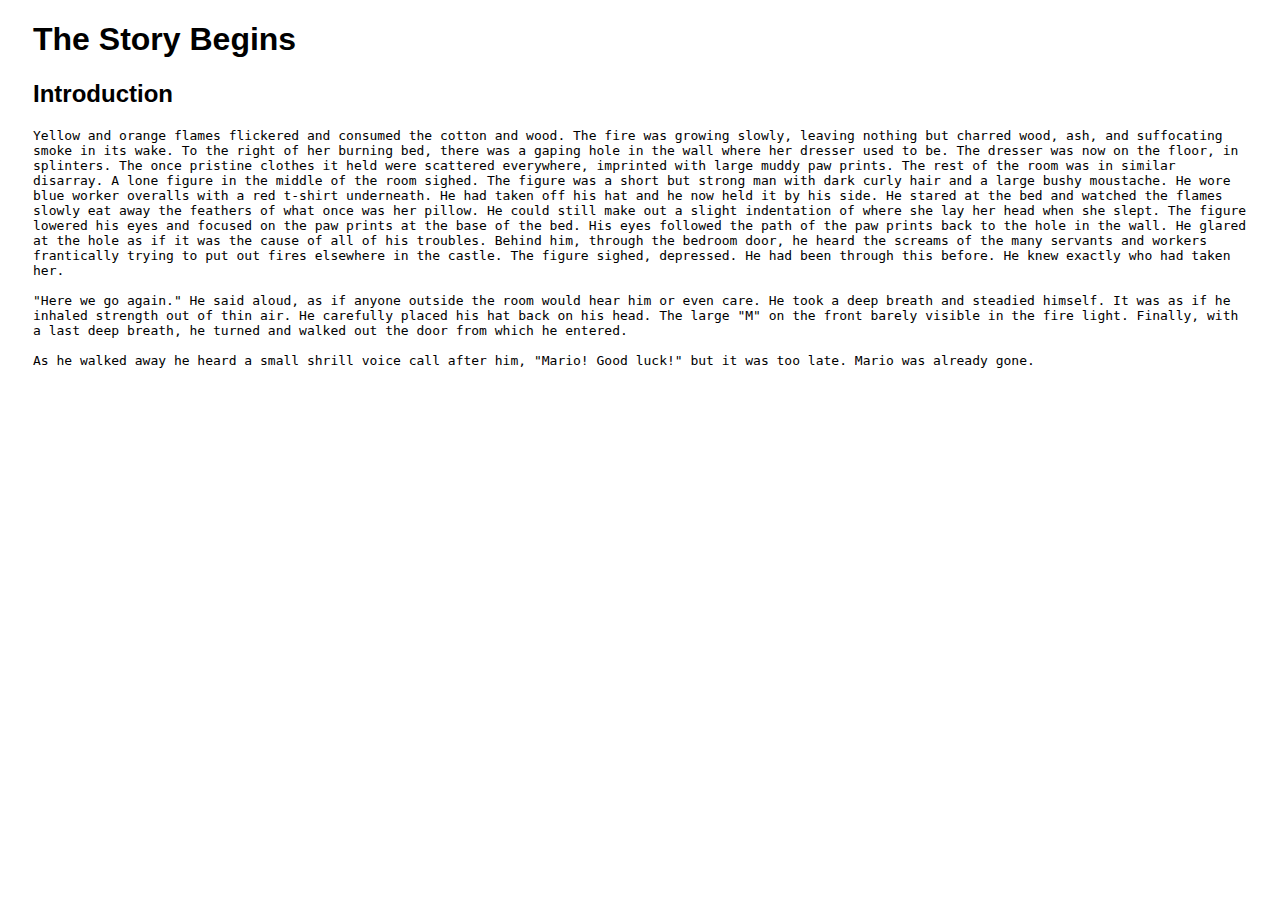
==== index.html @ a3b39981 "Update index.html" ====
<!DOCTYPE html>
<html>

<head>
    <title>The Story Begins</title>
    <link rel="stylesheet" href="css/master.css" charset="utf-8">
</head>

<body>
    <div style="padding-left: 25px; padding-right: 25px;">
        <h1>The Story Begins</h1>
        <h2>Introduction</h2>
        <div class="story">
            <div>
                Yellow and orange flames flickered and consumed the cotton and wood. The fire was growing slowly, leaving nothing but charred wood, ash, and suffocating smoke in its wake. To the right of her burning bed, there was a gaping hole in the wall where her
                dresser used to be. The dresser was now on the floor, in splinters. The once pristine clothes it held were scattered everywhere, imprinted with large muddy paw prints. The rest of the room was in similar disarray. A lone figure in the
                middle of the room sighed. The figure was a short but strong man with dark curly hair and a large bushy moustache. He wore blue worker overalls with a red t-shirt underneath. He had taken off his hat and he now held it by his side. He
                stared at the bed and watched the flames slowly eat away the feathers of what once was her pillow. He could still make out a slight indentation of where she lay her head when she slept. The figure lowered his eyes and focused on the paw
                prints at the base of the bed. His eyes followed the path of the paw prints back to the hole in the wall. He glared at the hole as if it was the cause of all of his troubles. Behind him, through the bedroom door, he heard the screams of
                the many servants and workers frantically trying to put out fires elsewhere in the castle. The figure sighed, depressed. He had been through this before. He knew exactly who had taken her.
            </div>
            <br>
            <div>
                "Here we go again." He said aloud, as if anyone outside the room would hear him or even care. He took a deep breath and steadied himself. It was as if he inhaled strength out of thin air. He carefully placed his hat back on his head. The large "M" on
                the front barely visible in the fire light. Finally, with a last deep breath, he turned and walked out the door from which he entered.
            </div>
            <br>
            <div>
                As he walked away he heard a small shrill voice call after him, "Mario! Good luck!" but it was too late. Mario was already gone.
            </div>
        </div>
    </div>
</body>

</html>
---- css/master.css ----
h1, h2 {
    font-family: Arial, sans-serif;
}

div {
    font-family: monospace;
}
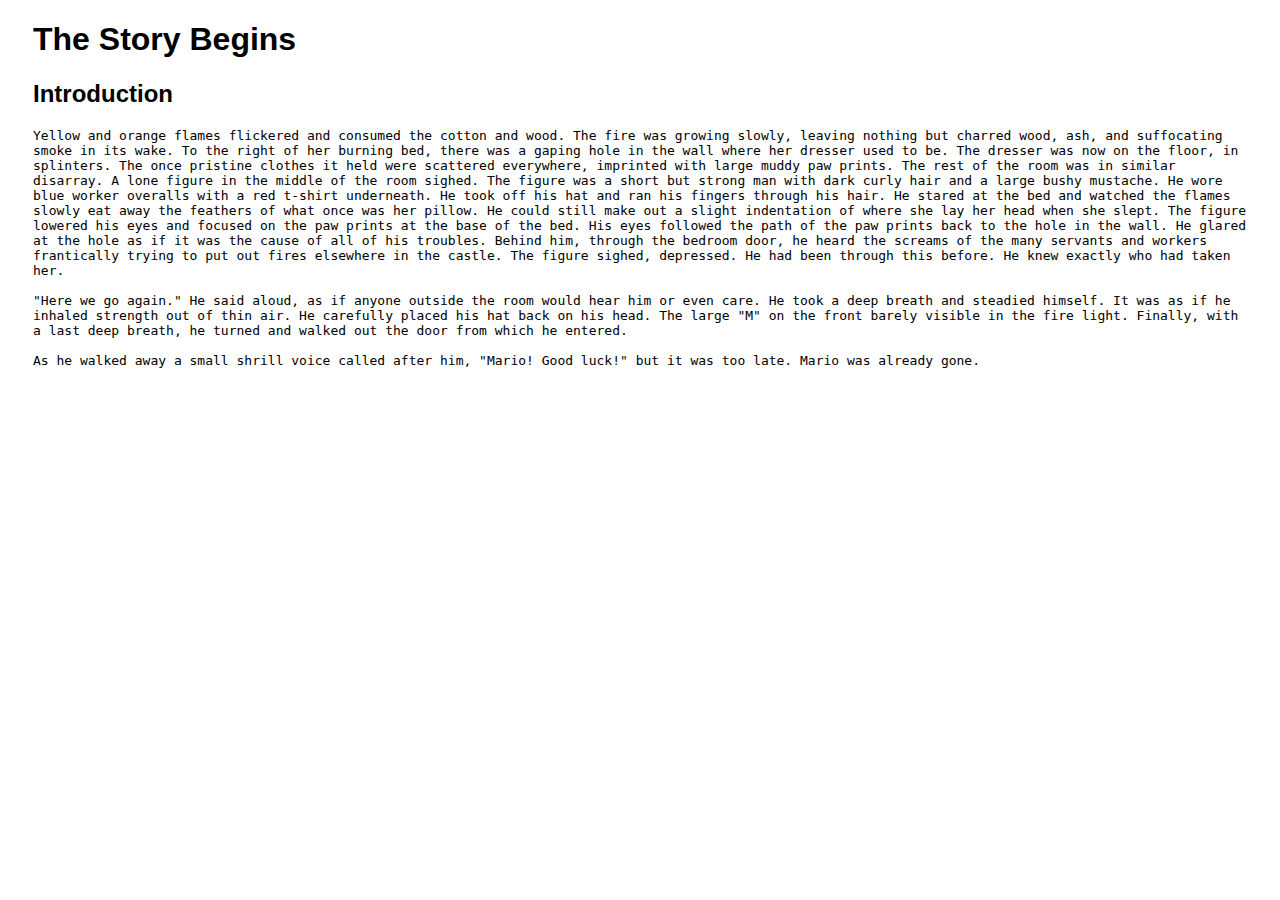
==== commit 7f1e638f: "Spelling fixes. Grammar fixes." ====
--- a/index.html
+++ b/index.html
@@ -14,7 +14,7 @@
             <div>
                 Yellow and orange flames flickered and consumed the cotton and wood. The fire was growing slowly, leaving nothing but charred wood, ash, and suffocating smoke in its wake. To the right of her burning bed, there was a gaping hole in the wall where her
                 dresser used to be. The dresser was now on the floor, in splinters. The once pristine clothes it held were scattered everywhere, imprinted with large muddy paw prints. The rest of the room was in similar disarray. A lone figure in the
-                middle of the room sighed. The figure was a short but strong man with dark curly hair and a large bushy moustache. He wore blue worker overalls with a red t-shirt underneath. He had taken off his hat and he now held it by his side. He
+                middle of the room sighed. The figure was a short but strong man with dark curly hair and a large bushy mustache. He wore blue worker overalls with a red t-shirt underneath. He took off his hat and ran his fingers through his hair. He
                 stared at the bed and watched the flames slowly eat away the feathers of what once was her pillow. He could still make out a slight indentation of where she lay her head when she slept. The figure lowered his eyes and focused on the paw
                 prints at the base of the bed. His eyes followed the path of the paw prints back to the hole in the wall. He glared at the hole as if it was the cause of all of his troubles. Behind him, through the bedroom door, he heard the screams of
                 the many servants and workers frantically trying to put out fires elsewhere in the castle. The figure sighed, depressed. He had been through this before. He knew exactly who had taken her.
@@ -26,7 +26,7 @@
             </div>
             <br>
             <div>
-                As he walked away he heard a small shrill voice call after him, "Mario! Good luck!" but it was too late. Mario was already gone.
+                As he walked away a small shrill voice called after him, "Mario! Good luck!" but it was too late. Mario was already gone.
             </div>
         </div>
     </div>
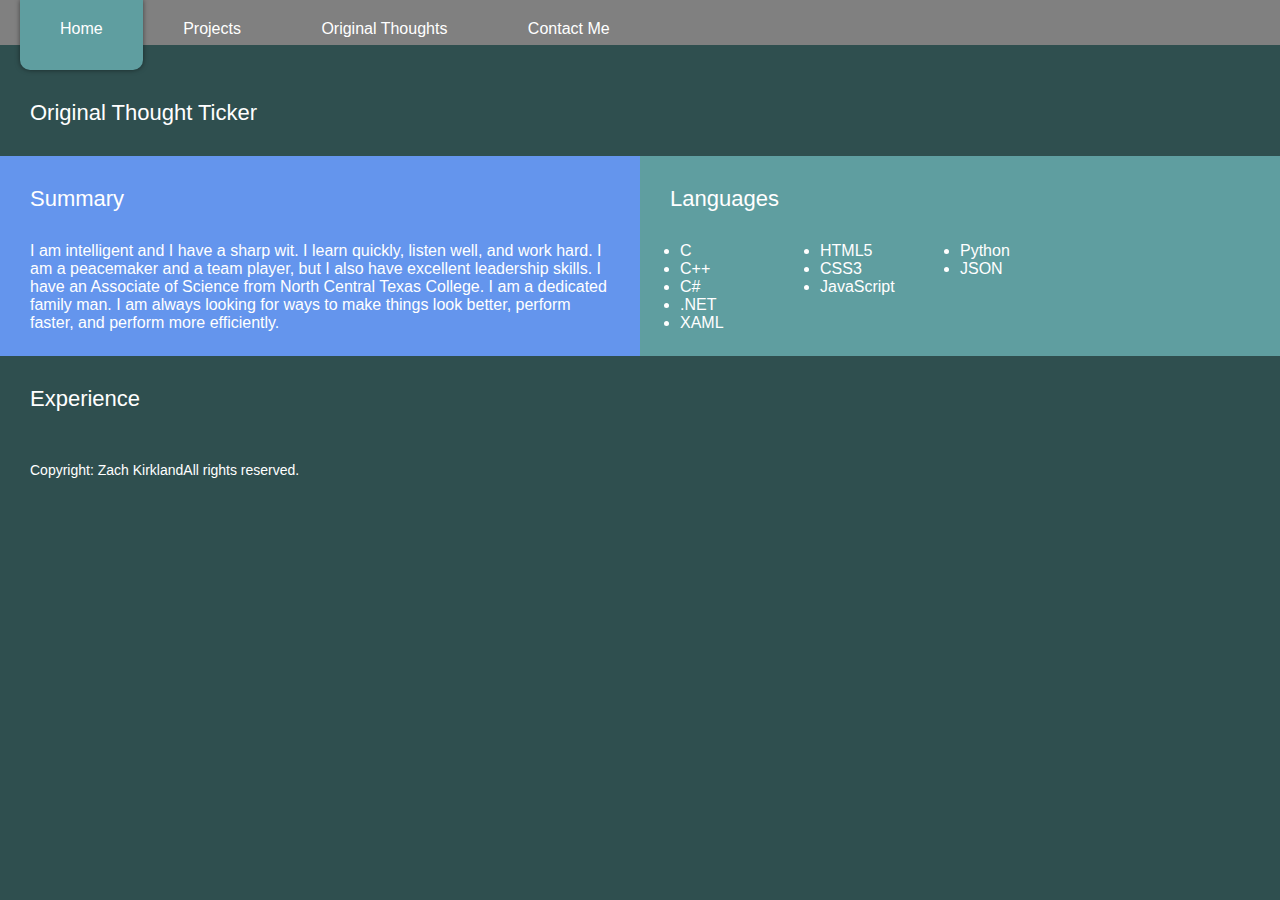
==== commit 5973b884: "Redo site completely." ====
--- a/index.html
+++ b/index.html
@@ -2,34 +2,62 @@
 <html>
 
 <head>
-    <title>The Story Begins</title>
-    <link rel="stylesheet" href="css/master.css" charset="utf-8">
+    <title>Profile of a Leader</title>
+    <link rel="stylesheet" href="/css/master.css" type="text/css" charset="utf-8">
+    <link rel="stylesheet" href="/css/home.css">
 </head>
+<ul>
+    <div class="navigation" style="float: left;">
+        <li id="activeItem">Home</li>
+        <a href="/Pages/Projects.html"><li>Projects</li></a>
+        <a href="/Pages/Original.html"><li>Original Thoughts</li></a>
+        <a href="/Pages/Contact.html"><li>Contact Me</li></a>
+    </div>
+    <div id="grayBar"></div>
+</ul>
 
 <body>
-    <div style="padding-left: 25px; padding-right: 25px;">
-        <h1>The Story Begins</h1>
-        <h2>Introduction</h2>
-        <div class="story">
-            <div>
-                Yellow and orange flames flickered and consumed the cotton and wood. The fire was growing slowly, leaving nothing but charred wood, ash, and suffocating smoke in its wake. To the right of her burning bed, there was a gaping hole in the wall where her
-                dresser used to be. The dresser was now on the floor, in splinters. The once pristine clothes it held were scattered everywhere, imprinted with large muddy paw prints. The rest of the room was in similar disarray. A lone figure in the
-                middle of the room sighed. The figure was a short but strong man with dark curly hair and a large bushy mustache. He wore blue worker overalls with a red t-shirt underneath. He took off his hat and ran his fingers through his hair. He
-                stared at the bed and watched the flames slowly eat away the feathers of what once was her pillow. He could still make out a slight indentation of where she lay her head when she slept. The figure lowered his eyes and focused on the paw
-                prints at the base of the bed. His eyes followed the path of the paw prints back to the hole in the wall. He glared at the hole as if it was the cause of all of his troubles. Behind him, through the bedroom door, he heard the screams of
-                the many servants and workers frantically trying to put out fires elsewhere in the castle. The figure sighed, depressed. He had been through this before. He knew exactly who had taken her.
-            </div>
-            <br>
-            <div>
-                "Here we go again." He said aloud, as if anyone outside the room would hear him or even care. He took a deep breath and steadied himself. It was as if he inhaled strength out of thin air. He carefully placed his hat back on his head. The large "M" on
-                the front barely visible in the fire light. Finally, with a last deep breath, he turned and walked out the door from which he entered.
-            </div>
-            <br>
-            <div>
-                As he walked away a small shrill voice called after him, "Mario! Good luck!" but it was too late. Mario was already gone.
-            </div>
+    <div id="thoughtTicker">
+        <div class="label">Original Thought Ticker</div>
+    </div>
+    <div id="summary">
+        <div class="label">Summary</div>
+        <div class="paragraph">I am intelligent and I have a sharp wit. I learn quickly, listen well, and work hard. I am a peacemaker and a team
+            player, but I also have excellent leadership skills. I have an Associate of Science from North Central Texas
+            College. I am a dedicated family man. I am always looking for ways to make things look better, perform faster,
+            and perform more efficiently.</div>
+    </div>
+    <div id="languages">
+        <div class="label">Languages</div>
+        <ul class="languageList">
+            <li>C</li>
+            <li>C++</li>
+            <li>C#</li>
+            <li>.NET</li>
+            <li>XAML</li>
+        </ul>
+        <ul class="languageList">
+            <li>HTML5</li>
+            <li>CSS3</li>
+            <li>JavaScript</li>
+        </ul>
+        <ul class="languageList">
+            <li>Python</li>
+            <li>JSON</li>
+        </ul>
+    </div>
+    <div id="experience">
+        <div class="label">Experience</div>
+        <div class="paragraph">
+            <ul>
+
+            </ul>
         </div>
     </div>
 </body>
+<footer id="foot">
+    <div>Copyright: Zach Kirkland</div>
+    <div>All rights reserved.</div>
+</footer>
 
-</html>
+</html>--- a/css/master.css
+++ b/css/master.css
@@ -1,7 +1,60 @@
-h1, h2 {
-    font-family: Arial, sans-serif;
+* {
+    font-family: Arial, Helvetica, sans-serif;
+    color: white;
+    padding: 0px;
+    margin: 0px;
 }
 
-div {
-    font-family: monospace;
+body {
+    background: darkslategray;
 }
+
+h1 {
+    padding: 50px 0px 0px 30px;
+    color: white;
+}
+
+.navigation {
+    padding-left: 20px;
+    text-align: left;
+    list-style-type: none;
+}
+
+#grayBar {
+    padding: 0px;
+    height: 45px;
+    background: gray;
+}
+
+.navigation li {
+    display: inline-block;
+    padding: 20px 40px 5px 40px;
+    margin: 0px -4px 0px 0px;
+    color: white;
+    text-align: center;
+    text-decoration: none;
+    transition: color .5s;
+}
+
+    .navigation li:hover {
+        color: lightgray;
+    }
+    
+#activeItem {
+    color: white;
+    border-radius: 0px 0px 10px 10px;
+    background: cadetblue;
+    box-shadow: 0px 0px 5px rgba(0, 0, 0, 0.5);
+    height: 45px;
+}
+
+#foot {
+    text-align: center;
+    color: gray;
+    font-size: 14px;
+    padding-left: 30px;
+}
+
+#foot div {
+    float: left;
+}--- a/css/home.css
+++ b/css/home.css
@@ -0,0 +1,45 @@
+div.label {
+    position: relative;
+    font-size: 22px;
+    background: transparent;
+    padding: 30px;
+}
+
+div.paragraph {
+    font-size: 16px;
+    padding: 0px 30px 20px 30px;
+}
+
+ul.languageList {
+    float: left;
+    padding: 0px 0px 10px 40px;
+    width: 100px;
+}
+
+#thoughtTicker {
+    color: white;
+    clear: both;
+    height: 25%;
+}
+
+#summary {
+    color: white;
+    float: left;
+    height: 200px;
+    width: 50%;
+    background: cornflowerblue;
+}
+
+#languages {
+    color: white;
+    float: left;
+    height: 200px;
+    width: 50%;
+    background: cadetblue;
+}
+
+#experience {
+    color: white;
+    float: left;
+    width: 100%;
+}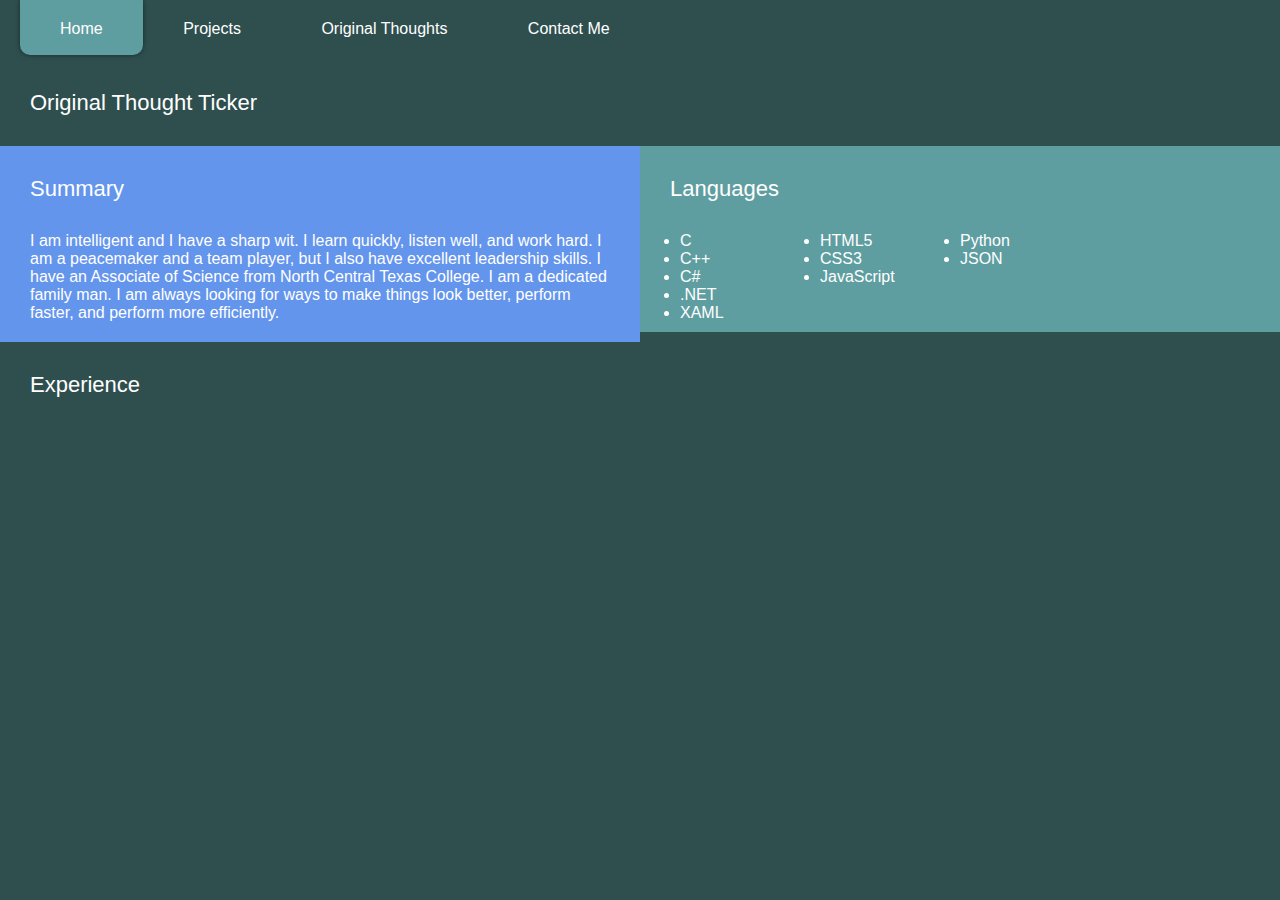
==== commit abd716c8: "Update to be single page app Now side to side scroll between "pages"." ====
--- a/index.html
+++ b/index.html
@@ -5,59 +5,110 @@
     <title>Profile of a Leader</title>
     <link rel="stylesheet" href="/css/master.css" type="text/css" charset="utf-8">
     <link rel="stylesheet" href="/css/home.css">
+    <link rel="stylesheet" href="/css/projects.css">
+    <link rel="stylesheet" href="/css/original.css">
+    <link rel="stylesheet" href="/css/contact.css">
+    <script src="https://ajax.googleapis.com/ajax/libs/jquery/3.1.1/jquery.min.js"></script>
 </head>
 <ul>
-    <div class="navigation" style="float: left;">
-        <li id="activeItem">Home</li>
-        <a href="/Pages/Projects.html"><li>Projects</li></a>
-        <a href="/Pages/Original.html"><li>Original Thoughts</li></a>
-        <a href="/Pages/Contact.html"><li>Contact Me</li></a>
+    <div class="navigation">
+        <li id="navHome" onclick="goToHome()" class="activeItem">Home</li>
+        <li id="navProj" onclick="goToProjects()">Projects</li>
+        <li id="navOrig" onclick="goToOriginal()">Original Thoughts</li>
+        <li id="navCont" onclick="goToContact()">Contact Me</li>
     </div>
     <div id="grayBar"></div>
 </ul>
 
-<body>
-    <div id="thoughtTicker">
-        <div class="label">Original Thought Ticker</div>
-    </div>
-    <div id="summary">
-        <div class="label">Summary</div>
-        <div class="paragraph">I am intelligent and I have a sharp wit. I learn quickly, listen well, and work hard. I am a peacemaker and a team
-            player, but I also have excellent leadership skills. I have an Associate of Science from North Central Texas
-            College. I am a dedicated family man. I am always looking for ways to make things look better, perform faster,
-            and perform more efficiently.</div>
-    </div>
-    <div id="languages">
-        <div class="label">Languages</div>
-        <ul class="languageList">
-            <li>C</li>
-            <li>C++</li>
-            <li>C#</li>
-            <li>.NET</li>
-            <li>XAML</li>
-        </ul>
-        <ul class="languageList">
-            <li>HTML5</li>
-            <li>CSS3</li>
-            <li>JavaScript</li>
-        </ul>
-        <ul class="languageList">
-            <li>Python</li>
-            <li>JSON</li>
-        </ul>
-    </div>
-    <div id="experience">
-        <div class="label">Experience</div>
-        <div class="paragraph">
-            <ul>
-
+<body id="body">
+    <div id="home">
+        <div id="thoughtTicker">
+            <div class="label">Original Thought Ticker</div>
+        </div>
+        <div id="summary">
+            <div class="label">Summary</div>
+            <div class="paragraph">I am intelligent and I have a sharp wit. I learn quickly, listen well, and work hard. I am a peacemaker and a
+                team player, but I also have excellent leadership skills. I have an Associate of Science from North Central
+                Texas College. I am a dedicated family man. I am always looking for ways to make things look better, perform
+                faster, and perform more efficiently.</div>
+        </div>
+        <div id="languages">
+            <div class="label">Languages</div>
+            <ul class="languageList">
+                <li>C</li>
+                <li>C++</li>
+                <li>C#</li>
+                <li>.NET</li>
+                <li>XAML</li>
+            </ul>
+            <ul class="languageList">
+                <li>HTML5</li>
+                <li>CSS3</li>
+                <li>JavaScript</li>
+            </ul>
+            <ul class="languageList">
+                <li>Python</li>
+                <li>JSON</li>
             </ul>
         </div>
+        <div id="experience">
+            <div class="label">Experience</div>
+            <div class="paragraph">
+                <ul>
+
+                </ul>
+            </div>
+        </div>
+    </div>
+    <div id="projects">
+        <div>
+            <h1>Projects with which I am involved.</h1>
+        </div>
+        <div>
+            <p>
+                This is a page that contains all of my current and past projects.
+            </p>
+        </div>
+    </div>
+    <div id="original">
+        <div>
+            <h1>Is it possible to have an original thought?</h1>
+        </div>
+        <div>
+            <p>
+                Eventually I will have a form here where a user can submit his or her "original thought". When the user presses the "submit" button, the page will submit the thought to the database and it will search the database to see if anyone has had a similar thought. The page will also eventually look online and return the top 5 google results.
+            </p>
+        </div>
+    </div>
+    <div id="contact">
+        <div>
+            <h1>Send me a message!</h1>
+            <h2 style="padding-left: 30px; color: red;">This form currently does nothing.</h2>
+        </div>
+        <form action="" method="POST" enctype="text/plain">
+            <div><input id="subjectIn" type="text" name="subject" value="" placeholder="Subject"></div>
+            <div><input id="emailIn" type="email" name="email" placeholder="E-mail"></div>
+            <div><textarea id="messageIn" name="message" placeholder="What do you need to tell me?"></textarea></div>
+            <div><input id="submitBtn" type="submit" value="Submit"></div>
+        </form>
     </div>
 </body>
-<footer id="foot">
-    <div>Copyright: Zach Kirkland</div>
-    <div>All rights reserved.</div>
-</footer>
 
-</html>+</html>
+<script>
+    function goToHome(){
+        $("#navHome").toggleClass("activeItem");
+    }
+    
+    function goToProjects() {
+        $("#navProj").toggleClass("activeItem");
+    }
+    
+    function goToOriginal() {
+        $("#navOrig").toggleClass("activeItem");
+    }
+    
+    function goToContact() {
+        $("#navCont").toggleClass("activeItem");
+    }
+</script>--- a/css/master.css
+++ b/css/master.css
@@ -11,26 +11,39 @@
 
 h1 {
     padding: 50px 0px 0px 30px;
-    color: white;
+}
+
+p {
+    max-width: 750px;
+    font-size: 16px;
+    padding: 50px 20px 20px 30px;
+}
+
+footer {
+    height: 100px;
+    float: left;
+    background: gray;
+    width: 100%;
+    text-align: center;
+    font-size: 14px;
+    padding-top: 25px;
 }
 
 .navigation {
+    float: left;
     padding-left: 20px;
-    text-align: left;
-    list-style-type: none;
 }
 
 #grayBar {
     padding: 0px;
-    height: 45px;
-    background: gray;
+    height: 60px;
+    background: transparent;
 }
 
 .navigation li {
     display: inline-block;
     padding: 20px 40px 5px 40px;
     margin: 0px -4px 0px 0px;
-    color: white;
     text-align: center;
     text-decoration: none;
     transition: color .5s;
@@ -38,23 +51,17 @@
 
     .navigation li:hover {
         color: lightgray;
+        cursor: pointer;
     }
     
-#activeItem {
+.navigation>li.activeItem {
+    -moz-user-select: none;
+    -webkit-user-select: none;
+    user-select: none;
     color: white;
     border-radius: 0px 0px 10px 10px;
     background: cadetblue;
     box-shadow: 0px 0px 5px rgba(0, 0, 0, 0.5);
-    height: 45px;
-}
-
-#foot {
-    text-align: center;
-    color: gray;
-    font-size: 14px;
-    padding-left: 30px;
-}
-
-#foot div {
-    float: left;
+    height: 30px;
+    cursor: default;
 }--- a/css/home.css
+++ b/css/home.css
@@ -1,5 +1,4 @@
 div.label {
-    position: relative;
     font-size: 22px;
     background: transparent;
     padding: 30px;
@@ -16,30 +15,28 @@
     width: 100px;
 }
 
+#home {
+    float: left;
+    width: 100%;
+}
+
 #thoughtTicker {
-    color: white;
-    clear: both;
     height: 25%;
 }
 
 #summary {
-    color: white;
     float: left;
-    height: 200px;
     width: 50%;
     background: cornflowerblue;
 }
 
 #languages {
-    color: white;
     float: left;
-    height: 200px;
     width: 50%;
     background: cadetblue;
 }
 
 #experience {
-    color: white;
     float: left;
     width: 100%;
 }--- a/css/projects.css
+++ b/css/projects.css
@@ -0,0 +1,6 @@
+#projects {
+    background: green;
+    position: absolute;
+    left: calc(100% * 1);
+    width: 100%;
+}--- a/css/original.css
+++ b/css/original.css
@@ -0,0 +1,6 @@
+#original {
+    background: mediumpurple;
+    position: absolute;
+    left: calc(100% * 2);
+    width: 100%;
+}--- a/css/contact.css
+++ b/css/contact.css
@@ -0,0 +1,45 @@
+form {
+    padding: 40px 40px 40px 20px;
+    width: 700px;
+}
+
+div input, div textarea {
+    background: lightgray;
+    border: none;
+}
+
+div input, div textarea, div button {
+    color: darkslategray;
+    font-size: 16px;
+    padding: 10px;
+    margin: 10px;
+}
+
+#contact {
+    background: coral;
+    position: absolute;
+    left: calc(100% * 3);
+    width: 100%;
+}
+
+#subjectIn {
+    float: left;
+    height: 25px;
+    width: calc(86% / 2);
+}
+
+#emailIn {
+    height: 25px;
+    width: calc(86% / 2);
+}
+
+#messageIn {
+    text-align: left;
+    height: 400px;
+    width: 100%;
+}
+
+#submitBtn {
+    width: 25%;
+    height: 40px;
+}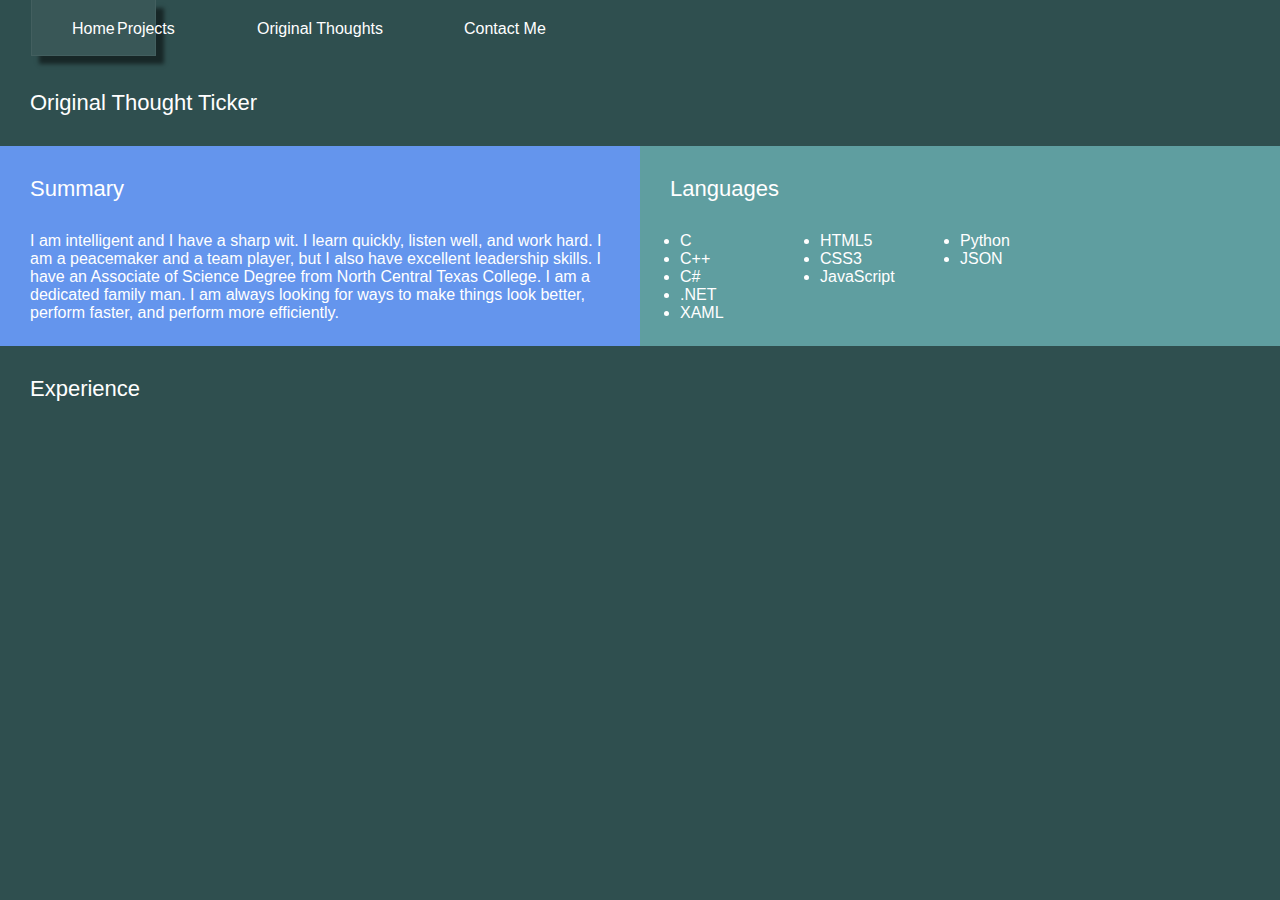
==== commit 396b5711: "-update navigation" ====
--- a/index.html
+++ b/index.html
@@ -12,44 +12,45 @@
 </head>
 <ul>
     <div class="navigation">
-        <li id="navHome" onclick="goToHome()" class="activeItem">Home</li>
-        <li id="navProj" onclick="goToProjects()">Projects</li>
-        <li id="navOrig" onclick="goToOriginal()">Original Thoughts</li>
-        <li id="navCont" onclick="goToContact()">Contact Me</li>
+        <li id="navHome" onclick="goToPage('navHome', 1)" class="activeItem">Home</li>
+        <li id="navProj" onclick="goToPage('navProj', 2)">Projects</li>
+        <li id="navOrig" onclick="goToPage('navOrig', 3)">Original Thoughts</li>
+        <li id="navCont" onclick="goToPage('navCont', 4)">Contact Me</li>
     </div>
     <div id="grayBar"></div>
 </ul>
 
 <body id="body">
-    <div id="home">
+    <div id="home" class="activePage">
         <div id="thoughtTicker">
             <div class="label">Original Thought Ticker</div>
         </div>
-        <div id="summary">
-            <div class="label">Summary</div>
-            <div class="paragraph">I am intelligent and I have a sharp wit. I learn quickly, listen well, and work hard. I am a peacemaker and a
-                team player, but I also have excellent leadership skills. I have an Associate of Science from North Central
-                Texas College. I am a dedicated family man. I am always looking for ways to make things look better, perform
-                faster, and perform more efficiently.</div>
-        </div>
-        <div id="languages">
-            <div class="label">Languages</div>
-            <ul class="languageList">
-                <li>C</li>
-                <li>C++</li>
-                <li>C#</li>
-                <li>.NET</li>
-                <li>XAML</li>
-            </ul>
-            <ul class="languageList">
-                <li>HTML5</li>
-                <li>CSS3</li>
-                <li>JavaScript</li>
-            </ul>
-            <ul class="languageList">
-                <li>Python</li>
-                <li>JSON</li>
-            </ul>
+        <div id="info">
+            <div id="summary">
+                <div class="label">Summary</div>
+                <div class="paragraph">
+                    I am intelligent and I have a sharp wit. I learn quickly, listen well, and work hard. I am a peacemaker and a team player, but I also have excellent leadership skills. I have an Associate of Science Degree from North Central Texas College. I am a dedicated family man. I am always looking for ways to make things look better, perform faster, and perform more efficiently.
+                </div>
+            </div>
+            <div id="languages">
+                <div class="label">Languages</div>
+                <ul class="languageList">
+                    <li>C</li>
+                    <li>C++</li>
+                    <li>C#</li>
+                    <li>.NET</li>
+                    <li>XAML</li>
+                </ul>
+                <ul class="languageList">
+                    <li>HTML5</li>
+                    <li>CSS3</li>
+                    <li>JavaScript</li>
+                </ul>
+                <ul class="languageList">
+                    <li>Python</li>
+                    <li>JSON</li>
+                </ul>
+            </div>
         </div>
         <div id="experience">
             <div class="label">Experience</div>
@@ -96,19 +97,46 @@
 
 </html>
 <script>
-    function goToHome(){
-        $("#navHome").toggleClass("activeItem");
-    }
+    $(document).ready(function() {
+        var width = $("html").width();
+        $("#home").css("width", width);
+        $("#projects").css("width", width);
+        $("#original").css("width", width);
+        $("#contact").css("width", width);
+        
+        $("#projects").css("left", (width * 1));
+        $("#original").css("left", (width * 2));
+        $("#contact").css("left", (width * 3));
+    });
     
-    function goToProjects() {
-        $("#navProj").toggleClass("activeItem");
-    }
-    
-    function goToOriginal() {
-        $("#navOrig").toggleClass("activeItem");
-    }
-    
-    function goToContact() {
-        $("#navCont").toggleClass("activeItem");
+    function goToPage(str, newPage){
+        if( typeof goToPage.currentPage == 'undefined')
+        {
+            goToPage.currentPage = 1;
+        }
+        
+        if(goToPage.currentPage !== newPage)
+        {
+            $(".navigation>li").removeClass("activeItem");
+            $("#" + str).addClass("activeItem");
+            
+            var diff = goToPage.currentPage - newPage;
+            var pageWidth = $("html").width();
+            var move = pageWidth * diff;
+            
+            var pos = move + parseInt($("#home").css("margin-left"));
+            $("#home").css("margin-left", pos);
+            
+            pos = move + parseInt($("#projects").css("margin-left"));
+            $("#projects").css("margin-left", pos);
+            
+            pos = move + parseInt($("#original").css("margin-left"));
+            $("#original").css("margin-left", pos);
+            
+            pos = move + parseInt($("#contact").css("margin-left"));
+            $("#contact").css("margin-left", pos);
+            
+            goToPage.currentPage = newPage;
+        }
     }
 </script>--- a/css/master.css
+++ b/css/master.css
@@ -5,7 +5,9 @@
     margin: 0px;
 }
 
-body {
+#body {
+    float: left;
+    overflow-x: hidden;
     background: darkslategray;
 }
 
@@ -29,11 +31,6 @@
     padding-top: 25px;
 }
 
-.navigation {
-    float: left;
-    padding-left: 20px;
-}
-
 #grayBar {
     padding: 0px;
     height: 60px;
@@ -41,27 +38,54 @@
 }
 
 .navigation li {
+    position: absolute;
     display: inline-block;
     padding: 20px 40px 5px 40px;
-    margin: 0px -4px 0px 0px;
+    margin: 0px 1px 0px 1px;
     text-align: center;
     text-decoration: none;
-    transition: color .5s;
+    border-style: solid;
+    border-width: 0px 1px 1px 1px;
+    border-color: transparent;
+    transition: border .5s, box-shadow .5s, background .5s;
+    height: 30px;
 }
 
-    .navigation li:hover {
-        color: lightgray;
-        cursor: pointer;
-    }
-    
+.navigation li:hover {
+    background: rgba(255, 255, 255, 0.05);
+    border-color: rgba(255, 255, 255, 0.05);
+    box-shadow: 2px 2px 2px rgba(0, 0, 0, 0.5);
+    cursor: pointer;
+}
+
 .navigation>li.activeItem {
     -moz-user-select: none;
     -webkit-user-select: none;
     user-select: none;
     color: white;
-    border-radius: 0px 0px 10px 10px;
-    background: cadetblue;
-    box-shadow: 0px 0px 5px rgba(0, 0, 0, 0.5);
+    background: rgba(255, 255, 255, 0.05);
     height: 30px;
     cursor: default;
-}+    border-style: solid;
+    border-width: 0px 1px 1px 1px;
+    border-color: rgba(255, 255, 255, 0.05);
+    box-shadow: 8px 8px 4px rgba(0, 0, 0, 0.5);
+    margin: 0px 1px 0px 1px;
+}
+
+#navHome {
+    left: 30px;
+}
+
+#navProj {
+    left: calc((100% / 8) - 85px);
+}
+
+#navOrig {
+    left: calc((100% / 8) + 55px);
+}
+
+#navCont {
+    left: calc((100% / 8) + 262px);
+}
+
--- a/css/home.css
+++ b/css/home.css
@@ -17,7 +17,6 @@
 
 #home {
     float: left;
-    width: 100%;
 }
 
 #thoughtTicker {
@@ -26,6 +25,7 @@
 
 #summary {
     float: left;
+    min-height: 200px;
     width: 50%;
     background: cornflowerblue;
 }
@@ -33,6 +33,7 @@
 #languages {
     float: left;
     width: 50%;
+    min-height: 200px;
     background: cadetblue;
 }
 
--- a/css/projects.css
+++ b/css/projects.css
@@ -1,6 +1,5 @@
 #projects {
     background: green;
     position: absolute;
-    left: calc(100% * 1);
     width: 100%;
 }--- a/css/original.css
+++ b/css/original.css
@@ -1,6 +1,4 @@
 #original {
     background: mediumpurple;
     position: absolute;
-    left: calc(100% * 2);
-    width: 100%;
 }--- a/css/contact.css
+++ b/css/contact.css
@@ -18,8 +18,6 @@
 #contact {
     background: coral;
     position: absolute;
-    left: calc(100% * 3);
-    width: 100%;
 }
 
 #subjectIn {
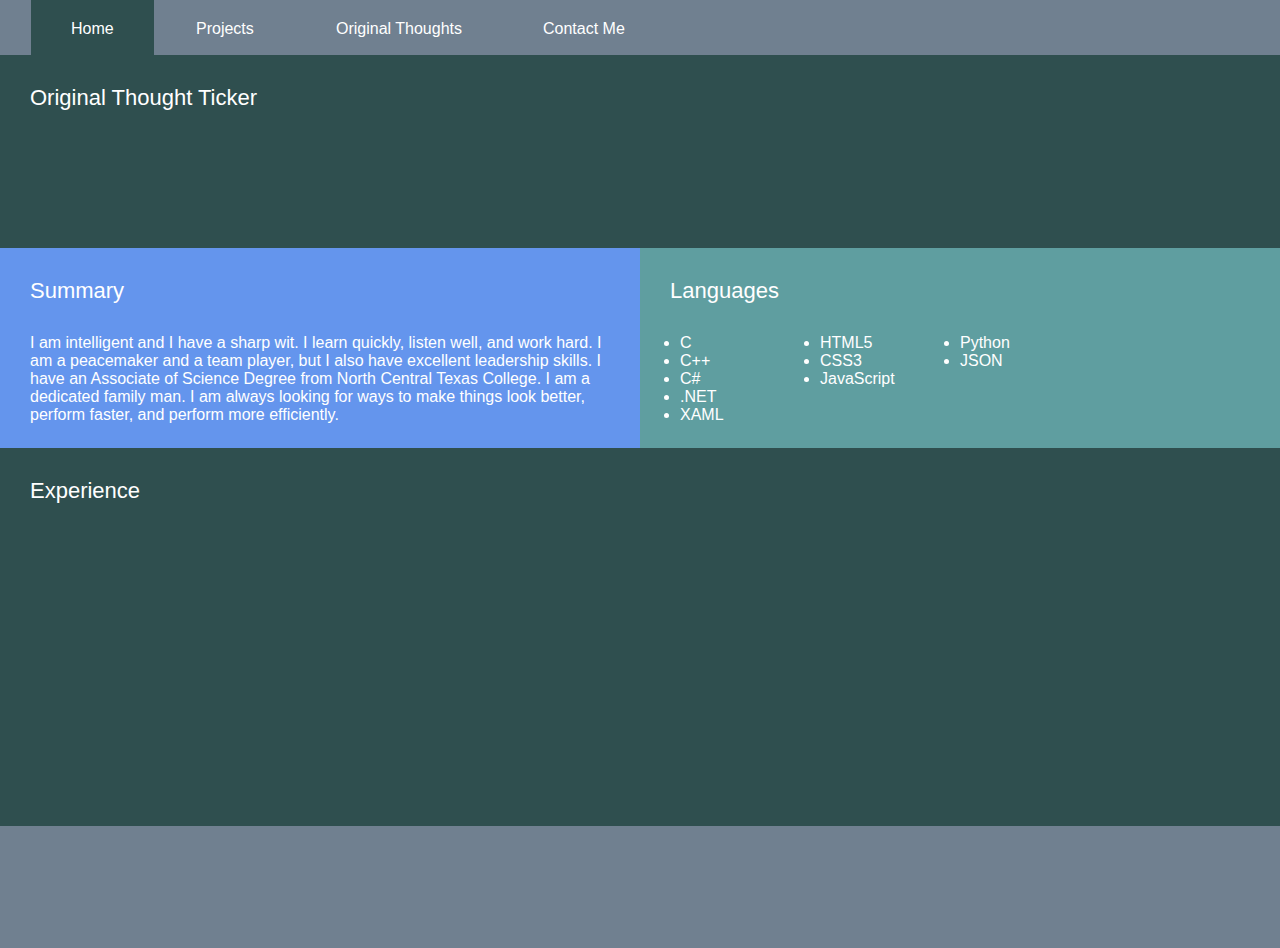
==== commit 2f566013: "-update navigation again. looks and feels better." ====
--- a/index.html
+++ b/index.html
@@ -12,15 +12,15 @@
 </head>
 <ul>
     <div class="navigation">
-        <li id="navHome" onclick="goToPage('navHome', 1)" class="activeItem">Home</li>
-        <li id="navProj" onclick="goToPage('navProj', 2)">Projects</li>
-        <li id="navOrig" onclick="goToPage('navOrig', 3)">Original Thoughts</li>
-        <li id="navCont" onclick="goToPage('navCont', 4)">Contact Me</li>
+        <li id="navHome" onclick="goToPage('navHome', 'home', 1)" class="activeItem">Home</li>
+        <li id="navProj" onclick="goToPage('navProj', 'projects', 2)">Projects</li>
+        <li id="navOrig" onclick="goToPage('navOrig', 'original', 3)">Original Thoughts</li>
+        <li id="navCont" onclick="goToPage('navCont', 'contact', 4)">Contact Me</li>
     </div>
     <div id="grayBar"></div>
 </ul>
 
-<body id="body">
+<body>
     <div id="home" class="activePage">
         <div id="thoughtTicker">
             <div class="label">Original Thought Ticker</div>
@@ -29,7 +29,10 @@
             <div id="summary">
                 <div class="label">Summary</div>
                 <div class="paragraph">
-                    I am intelligent and I have a sharp wit. I learn quickly, listen well, and work hard. I am a peacemaker and a team player, but I also have excellent leadership skills. I have an Associate of Science Degree from North Central Texas College. I am a dedicated family man. I am always looking for ways to make things look better, perform faster, and perform more efficiently.
+                    I am intelligent and I have a sharp wit. I learn quickly, listen well, and work hard. I am a peacemaker and a team player,
+                    but I also have excellent leadership skills. I have an Associate of Science Degree from North Central
+                    Texas College. I am a dedicated family man. I am always looking for ways to make things look better,
+                    perform faster, and perform more efficiently.
                 </div>
             </div>
             <div id="languages">
@@ -61,7 +64,7 @@
             </div>
         </div>
     </div>
-    <div id="projects">
+    <div id="projects" class="inactivePage">
         <div>
             <h1>Projects with which I am involved.</h1>
         </div>
@@ -71,17 +74,19 @@
             </p>
         </div>
     </div>
-    <div id="original">
+    <div id="original" class="inactivePage">
         <div>
             <h1>Is it possible to have an original thought?</h1>
         </div>
         <div>
             <p>
-                Eventually I will have a form here where a user can submit his or her "original thought". When the user presses the "submit" button, the page will submit the thought to the database and it will search the database to see if anyone has had a similar thought. The page will also eventually look online and return the top 5 google results.
+                Eventually I will have a form here where a user can submit his or her "original thought". When the user presses the "submit"
+                button, the page will submit the thought to the database and it will search the database to see if anyone
+                has had a similar thought. The page will also eventually look online and return the top 5 google results.
             </p>
         </div>
     </div>
-    <div id="contact">
+    <div id="contact" class="inactivePage">
         <div>
             <h1>Send me a message!</h1>
             <h2 style="padding-left: 30px; color: red;">This form currently does nothing.</h2>
@@ -97,46 +102,130 @@
 
 </html>
 <script>
-    $(document).ready(function() {
+    $(document).ready(function () {
+        var home = $("#home");
+        var projects = $("#projects");
+        var original = $("#original");
+        var contact = $("#contact");
+
+        var navHome = $("#navHome");
+        var navProj = $("#navProj");
+        var navOrig = $("#navOrig");
+        var navCont = $("#navCont");
+
         var width = $("html").width();
-        $("#home").css("width", width);
-        $("#projects").css("width", width);
-        $("#original").css("width", width);
-        $("#contact").css("width", width);
-        
-        $("#projects").css("left", (width * 1));
-        $("#original").css("left", (width * 2));
-        $("#contact").css("left", (width * 3));
+        var height = $("html").height() - 70;
+        home.css("width", width);
+        projects.css("width", width);
+        original.css("width", width);
+        contact.css("width", width);
+
+        home.css("height", height);
+        projects.css("height", height);
+        original.css("height", height);
+        contact.css("height", height);
+
+        home.css("background", "rgba(47,79,79, 1.0)");
+        projects.css("background", "rgba(0,128,0, 0.0)");
+        original.css("background", "rgba(147,112,219, 0.0)");
+        contact.css("background", "rgba(255,127,80, 0.0)");
+
+        home.css("opacity", 1.0);
+        projects.css("opacity", 0.0);
+        original.css("opacity", 0.0);
+        contact.css("opacity", 0.0);
+
+        projects.css("visibility", "collapse");
+        original.css("visibility", "collapse");
+        contact.css("visibility", "collapse");
+
+        navHome.css("background", "rgba(47,79,79, 1.0)");
+        navProj.css("background", "rgba(0,128,0, 0.0)");
+        navOrig.css("background", "rgba(147,112,219, 0.0)");
+        navCont.css("background", "rgba(255,127,80, 0.0)");
     });
-    
-    function goToPage(str, newPage){
-        if( typeof goToPage.currentPage == 'undefined')
-        {
+
+    function goToPage(str, pageName, newPage) {
+        var page = $(pageName);
+        var home = $("#home");
+        var projects = $("#projects");
+        var original = $("#original");
+        var contact = $("#contact");
+
+        var navHome = $("#navHome");
+        var navProj = $("#navProj");
+        var navOrig = $("#navOrig");
+        var navCont = $("#navCont");
+
+        if (typeof goToPage.currentPage == 'undefined') {
             goToPage.currentPage = 1;
         }
-        
-        if(goToPage.currentPage !== newPage)
-        {
+
+        if (goToPage.currentPage !== newPage) {
             $(".navigation>li").removeClass("activeItem");
+            $(".navigation>li").css("background", "transparent");
+
+            home.removeClass("activePage");
+            projects.removeClass("activePage");
+            original.removeClass("activePage");
+            contact.removeClass("activePage");
+
             $("#" + str).addClass("activeItem");
-            
-            var diff = goToPage.currentPage - newPage;
-            var pageWidth = $("html").width();
-            var move = pageWidth * diff;
-            
-            var pos = move + parseInt($("#home").css("margin-left"));
-            $("#home").css("margin-left", pos);
-            
-            pos = move + parseInt($("#projects").css("margin-left"));
-            $("#projects").css("margin-left", pos);
-            
-            pos = move + parseInt($("#original").css("margin-left"));
-            $("#original").css("margin-left", pos);
-            
-            pos = move + parseInt($("#contact").css("margin-left"));
-            $("#contact").css("margin-left", pos);
-            
+
+            switch (str) {
+                case "navHome":
+                    navHome.css("background", "rgba(47,79,79, 1.0)");
+                    home.css("opacity", 1.0);
+                    home.css("visibility", "visible");
+                    original.css("opacity", 0.0);
+                    original.css("visibility", "collapse");
+                    contact.css("opacity", 0.0);
+                    contact.css("visibility", "collapse");
+                    projects.css("opacity", 0.0);
+                    projects.css("visibility", "collapse");
+                    break;
+                case "navProj":
+                    navProj.css("background", "rgba(0,128,0, 1.0)");
+                    home.css("opacity", 0.0);
+                    home.css("visibility", "collapse");
+                    original.css("opacity", 0.0);
+                    original.css("visibility", "collapse");
+                    contact.css("opacity", 0.0);
+                    contact.css("visibility", "collapse");
+                    projects.css("background", "rgba(0,128,0, 1.0)");
+                    projects.css("opacity", 1);
+                    projects.css("visibility", "visible");
+                    break;
+                case "navOrig":
+                    navOrig.css("background", "rgba(147,112,219, 1.0)");
+                    home.css("opacity", 0.0);
+                    home.css("visibility", "collapse");
+                    projects.css("opacity", 0.0);
+                    projects.css("visibility", "collapse");
+                    contact.css("opacity", 0.0);
+                    contact.css("visibility", "collapse");
+                    original.css("background", "rgba(147,112,219, 1.0)");
+                    original.css("opacity", 1);
+                    original.css("visibility", "visible");
+                    break;
+                case "navCont":
+                    navCont.css("background", "rgba(255,127,80, 1.0)");
+                    home.css("opacity", 0.0);
+                    home.css("visibility", "collapse");
+                    projects.css("opacity", 0.0);
+                    projects.css("visibility", "collapse");
+                    original.css("opacity", 0.0);
+                    original.css("visibility", "collapse");
+                    contact.css("background", "rgba(255,127,80, 1.0)");
+                    contact.css("opacity", 1);
+                    contact.css("visibility", "visible");
+                    break;
+                default:
+                    break;
+            }
+
             goToPage.currentPage = newPage;
         }
     }
+
 </script>--- a/css/master.css
+++ b/css/master.css
@@ -5,10 +5,9 @@
     margin: 0px;
 }
 
-#body {
-    float: left;
+html {
+    background: slategray;
     overflow-x: hidden;
-    background: darkslategray;
 }
 
 h1 {
@@ -33,8 +32,8 @@
 
 #grayBar {
     padding: 0px;
-    height: 60px;
-    background: transparent;
+    height: 55px;
+    background: slategray;
 }
 
 .navigation li {
@@ -44,17 +43,11 @@
     margin: 0px 1px 0px 1px;
     text-align: center;
     text-decoration: none;
-    border-style: solid;
-    border-width: 0px 1px 1px 1px;
-    border-color: transparent;
-    transition: border .5s, box-shadow .5s, background .5s;
+    transition: background .5s;
     height: 30px;
 }
 
 .navigation li:hover {
-    background: rgba(255, 255, 255, 0.05);
-    border-color: rgba(255, 255, 255, 0.05);
-    box-shadow: 2px 2px 2px rgba(0, 0, 0, 0.5);
     cursor: pointer;
 }
 
@@ -63,13 +56,8 @@
     -webkit-user-select: none;
     user-select: none;
     color: white;
-    background: rgba(255, 255, 255, 0.05);
     height: 30px;
     cursor: default;
-    border-style: solid;
-    border-width: 0px 1px 1px 1px;
-    border-color: rgba(255, 255, 255, 0.05);
-    box-shadow: 8px 8px 4px rgba(0, 0, 0, 0.5);
     margin: 0px 1px 0px 1px;
 }
 
@@ -78,14 +66,14 @@
 }
 
 #navProj {
-    left: calc((100% / 8) - 85px);
+    left: 155px;
 }
 
 #navOrig {
-    left: calc((100% / 8) + 55px);
+    left: 295px;
 }
 
 #navCont {
-    left: calc((100% / 8) + 262px);
+    left: 502px;
 }
 
--- a/css/home.css
+++ b/css/home.css
@@ -17,6 +17,7 @@
 
 #home {
     float: left;
+    transition: background 0.5s, opacity 0.5s;
 }
 
 #thoughtTicker {
@@ -40,4 +41,5 @@
 #experience {
     float: left;
     width: 100%;
+    height: 500px;
 }--- a/css/projects.css
+++ b/css/projects.css
@@ -2,4 +2,5 @@
     background: green;
     position: absolute;
     width: 100%;
+    transition: background 0.5s, opacity 0.5s;
 }--- a/css/original.css
+++ b/css/original.css
@@ -1,4 +1,5 @@
 #original {
     background: mediumpurple;
     position: absolute;
+    transition: background 0.5s, opacity 0.5s;
 }--- a/css/contact.css
+++ b/css/contact.css
@@ -18,6 +18,7 @@
 #contact {
     background: coral;
     position: absolute;
+    transition: background 0.5s, opacity 0.5s;
 }
 
 #subjectIn {
